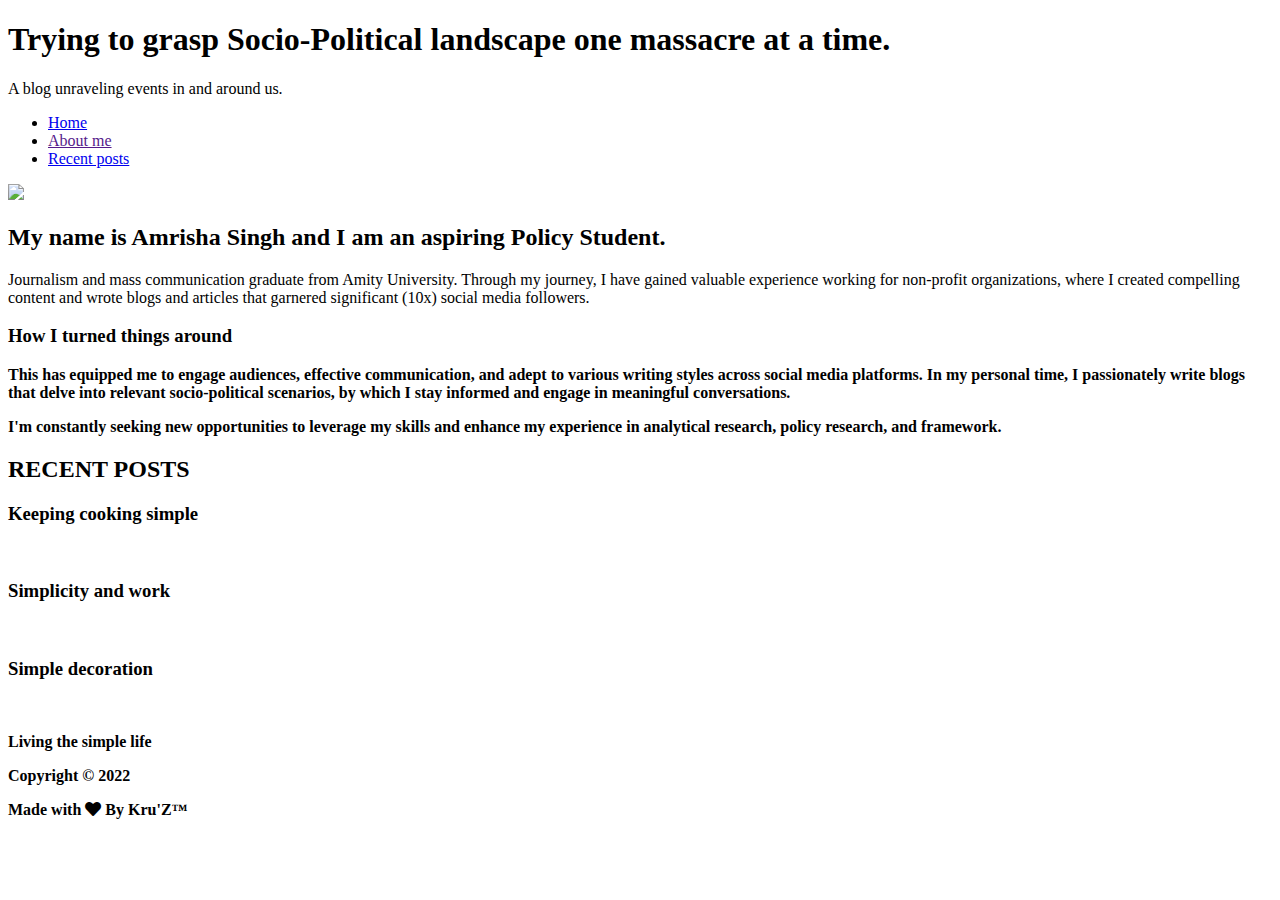
==== about.html @ 8bc27691 "Update about.html" ====
<!DOCTYPE html>
<html>
   <head>
      <meta charset="UTF-8">
      <meta name="viewport" content="width=device-width, user-scalable=no, initial-scale=1.0, maximum-scale=1.0, minimum-scale=1.0">
      <meta http-equiv="X-UA-Compatible" content="ie=edge">
      <link rel="stylesheet" href="style.css">
      <title>Responsive Blog Website | About Me</title>
      <link rel="stylesheet" href="https://cdnjs.cloudflare.com/ajax/libs/font-awesome/5.11.2/css/all.min.css">
   </head>
   <body>
      
      <header>
         <div class="container container-nav">
            <div class="site-title">
               <h1>Trying to grasp Socio-Political landscape one massacre at a time.</h1>
               <p class="subtitle">A blog unraveling events in and around us.</p>
            </div>
            <nav>
               <ul>
                  <li><a href="index.html">Home</a></li>
                  <li><a href="" class="current-page">About me</a></li>
                  <li><a href="recent.html">Recent posts</a></li>
               </ul>
            </nav>
         </div>
      </header>
      
      <div class="container container-flex">
         
         <main role="main">
            <img src="img/about-me.jpg" class="image-full">
            
            <h2>My name is Amrisha Singh and I am an aspiring Policy Student.</h2>
            
            <p>Journalism and mass communication graduate from Amity University. Through my journey, I have gained
             valuable experience working for non-profit organizations, where I created compelling content and wrote
             blogs and articles that garnered significant (10x) social media followers. </p>
            
            <h3>How I turned things around</h3>
            <p><strong>This has equipped me to engage
            audiences, effective communication, and adept to various writing styles across social media platforms.
            In my personal time, I passionately write blogs that delve into relevant socio-political scenarios, by which I
            stay informed and engage in meaningful conversations.</p>
            
      
            <p>I'm constantly seeking new opportunities to leverage my skills and enhance my experience in analytical research, policy research, and framework. </p>
           
         
         </main>
         
         <aside class="sidebar">
            
            <div class="sidebar-widget">
               <h2 class="widget-title">RECENT POSTS</h2>
               
               <div class="widget-recent-post">
                  <h3 class="widget-recent-post-title">Keeping cooking simple</h3>
                  <img src="img/food.jpg" alt="" class="widget-image">
               </div>
               
               <div class="widget-recent-post">
                  <h3 class="widget-recent-post-title">Simplicity and work</h3>
                  <img src="img/work.jpg" alt="" class="widget-image">
               </div>
               
               <div class="widget-recent-post">
                  <h3 class="widget-recent-post-title">Simple decoration</h3>
                  <img src="img/deco.jpg" alt="" class="widget-image">
               </div>
               
            </div>
            
         </aside>
      </div>
      
      <footer>
         <p><strong>Living the simple life</strong></p>
         <p>Copyright &copy; 2022</p>
         <p>Made with <i class="fas fa-heart"></i> By Kru'Z&trade;</p>
      </footer>
   </body>
</html>
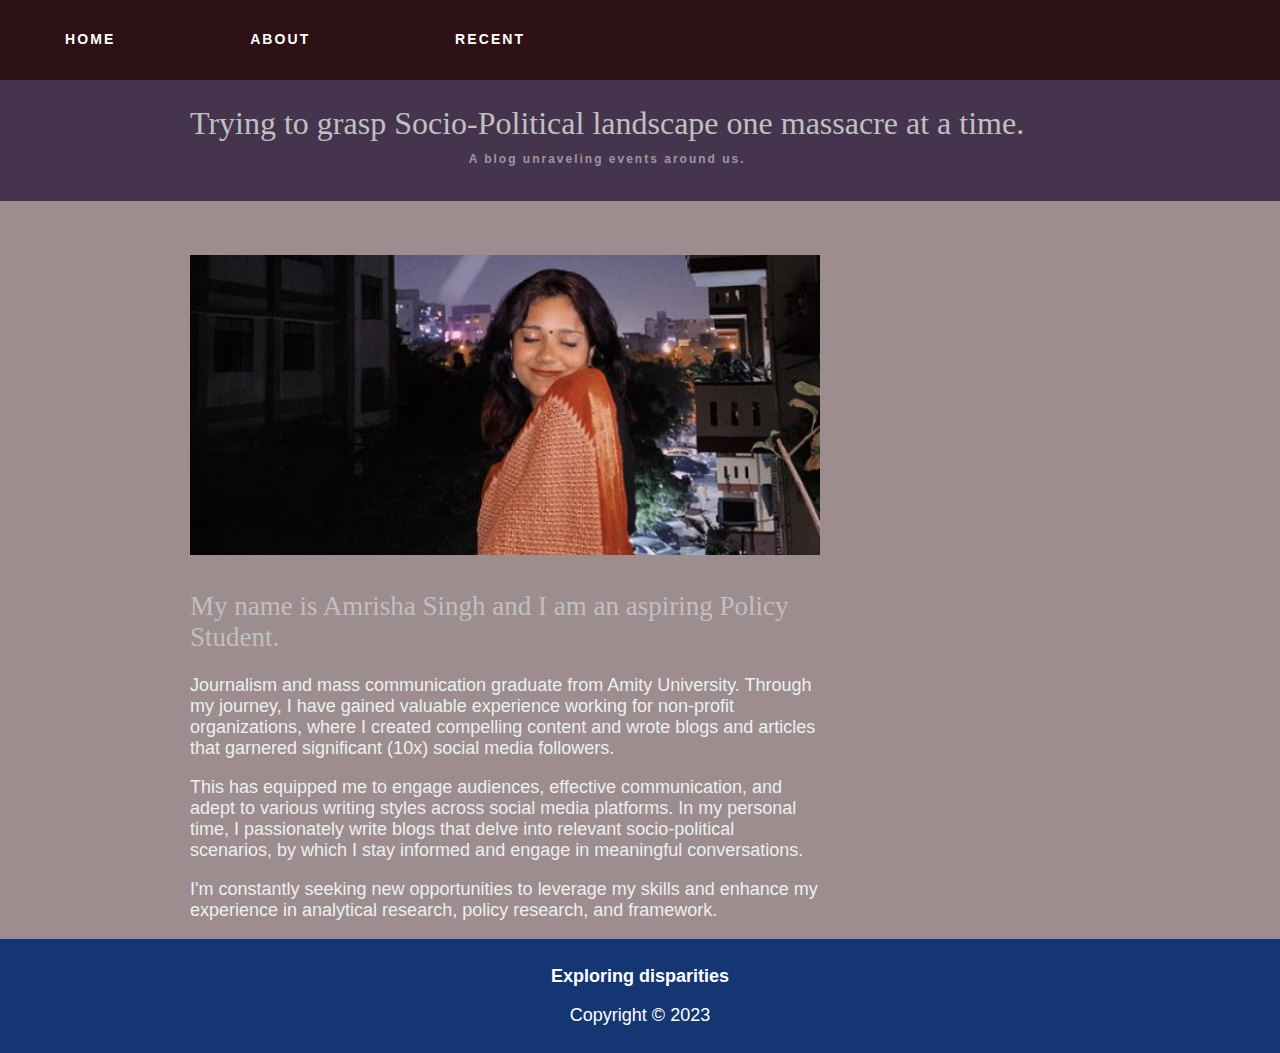
==== commit 286aced4: "Made changes" ====
--- a/about.html
+++ b/about.html
@@ -10,74 +10,76 @@
    </head>
    <body>
       
-      <header>
-         <div class="container container-nav">
-            <div class="site-title">
-               <h1>Trying to grasp Socio-Political landscape one massacre at a time.</h1>
-               <p class="subtitle">A blog unraveling events in and around us.</p>
-            </div>
-            <nav>
-               <ul>
-                  <li><a href="index.html">Home</a></li>
-                  <li><a href="" class="current-page">About me</a></li>
-                  <li><a href="recent.html">Recent posts</a></li>
-               </ul>
-            </nav>
+        <div class="header">
+      <ul>
+         <li><a href="index.html" class="active">Home</a></li>
+         <li><a href="about.html">About</a></li>
+         <li><a href="recent.html">Recent</a></li>
+         <li class="slider"></li>
+      </ul>
+   </div>
+   <header>
+      <div class="container container-nav">
+         <div class="site-title">
+            <h1>Trying to grasp Socio-Political landscape one massacre at a time.</h1>
+            <p class="subtitle">A blog unraveling events around us.</p>
          </div>
-      </header>
+      </div>
+
+   </header>
       
       <div class="container container-flex">
          
          <main role="main">
-            <img src="img/about-me.jpg" class="image-full">
+            <img src="/img/Screen Shot 2023-10-25 at 6.41.17 PM.png" class="image-full">
             
             <h2>My name is Amrisha Singh and I am an aspiring Policy Student.</h2>
             
             <p>Journalism and mass communication graduate from Amity University. Through my journey, I have gained
              valuable experience working for non-profit organizations, where I created compelling content and wrote
              blogs and articles that garnered significant (10x) social media followers. </p>
-            
-            <h3>How I turned things around</h3>
-            <p><strong>This has equipped me to engage
+
+            <p>This has equipped me to engage
             audiences, effective communication, and adept to various writing styles across social media platforms.
             In my personal time, I passionately write blogs that delve into relevant socio-political scenarios, by which I
             stay informed and engage in meaningful conversations.</p>
             
       
-            <p>I'm constantly seeking new opportunities to leverage my skills and enhance my experience in analytical research, policy research, and framework. </p>
+            <p>I'm constantly seeking new opportunities to leverage my skills and enhance my experience
+               in analytical research, policy research, and framework. </p>
            
          
          </main>
          
-         <aside class="sidebar">
-            
-            <div class="sidebar-widget">
-               <h2 class="widget-title">RECENT POSTS</h2>
-               
-               <div class="widget-recent-post">
-                  <h3 class="widget-recent-post-title">Keeping cooking simple</h3>
-                  <img src="img/food.jpg" alt="" class="widget-image">
-               </div>
-               
-               <div class="widget-recent-post">
-                  <h3 class="widget-recent-post-title">Simplicity and work</h3>
-                  <img src="img/work.jpg" alt="" class="widget-image">
-               </div>
-               
-               <div class="widget-recent-post">
-                  <h3 class="widget-recent-post-title">Simple decoration</h3>
-                  <img src="img/deco.jpg" alt="" class="widget-image">
-               </div>
-               
-            </div>
-            
-         </aside>
+<!--         <aside class="sidebar">-->
+<!--            -->
+<!--            <div class="sidebar-widget">-->
+<!--               <h2 class="widget-title">RECENT POSTS</h2>-->
+<!--               -->
+<!--               <div class="widget-recent-post">-->
+<!--                  <h3 class="widget-recent-post-title">Keeping cooking simple</h3>-->
+<!--                  <img src="img/food.jpg" alt="" class="widget-image">-->
+<!--               </div>-->
+<!--               -->
+<!--               <div class="widget-recent-post">-->
+<!--                  <h3 class="widget-recent-post-title">Simplicity and work</h3>-->
+<!--                  <img src="img/work.jpg" alt="" class="widget-image">-->
+<!--               </div>-->
+<!--               -->
+<!--               <div class="widget-recent-post">-->
+<!--                  <h3 class="widget-recent-post-title">Simple decoration</h3>-->
+<!--                  <img src="img/deco.jpg" alt="" class="widget-image">-->
+<!--               </div>-->
+<!--               -->
+<!--            </div>-->
+<!--            -->
+<!--         </aside>-->
       </div>
       
       <footer>
-         <p><strong>Living the simple life</strong></p>
-         <p>Copyright &copy; 2022</p>
-         <p>Made with <i class="fas fa-heart"></i> By Kru'Z&trade;</p>
+         <p><strong>Exploring disparities</strong></p>
+         <p>Copyright &copy; 2023</p>
+         <p> </p>
       </footer>
    </body>
 </html>
--- a/style.css
+++ b/style.css
@@ -0,0 +1,362 @@
+body {
+   margin: 0;
+   font-family: sans-serif;
+   font-size: 1.125rem;
+   font-weight: 300;
+}
+
+img {
+   max-width: 100%;
+   display: block;
+}
+
+.image-full {
+   max-height: 300px;
+   width: 100%;
+   object-fit: cover;
+   margin-bottom: 2em;
+}
+
+h1,
+h2,
+h3 {
+   font-family: serif;
+   font-weight: 400;
+   color: #143774;
+   margin-top: 0;
+}
+
+h1 {
+   font-size: 2rem;
+   margin: 0;
+}
+
+h2 {
+  color:#c0c0c0;
+  font-weight:100;
+}
+
+h3 {
+   color: #1792d2;
+}
+
+.subtitle {
+   font-weight: 700;
+   color: #1792d2;
+   font-size: .75rem;
+   margin: 0;
+}
+
+.article-title {
+   font-size: 1.5rem;
+}
+
+.article-read-more,
+.article-info {
+   font-size: .875rem;
+}
+
+.article-read-more {
+   color: #5c2018;
+   text-decoration: none;
+   font-weight: 700;
+}
+
+.article-read-more:hover,
+.article-read-more:focus {
+   color: #143774;
+   text-decoration: underline;
+}
+
+.article-info {
+   margin: 2em 0;
+}
+
+.container {
+   width: 90%;
+   max-width: 900px;
+   margin: 0 auto;
+}
+
+.container-nav,
+.container-flex {
+   display: flex;
+   flex-direction: column;
+   justify-content: space-between;
+}
+
+header {
+   background: #f8f8f8;
+   text-align: center;
+   padding: 2em 0;
+   margin-bottom: 3em;
+}
+
+footer {
+   background: #143774;
+   color: white;
+   text-align: center;
+   padding: .5em 0;
+}
+
+.fa-heart {
+   color: red;
+}
+
+footer a {
+   text-decoration: none;
+   color: red;
+}
+
+strong {
+   font-weight: 700;
+}
+
+.header {
+  margin: 0;
+  font: bold 14px/1.4 'Open Sans', arial, sans-serif;
+  background: #2e1114;
+}
+
+ul {
+  margin: auto 0;
+  padding: 0;
+  list-style: none;
+  display: table;
+  width: 600px;
+  text-align: center;
+}
+li {
+  display: table-cell;
+  position: relative;
+  padding: 15px 0;
+}
+a {
+  color: #fff;
+  text-transform: uppercase;
+  text-decoration: none;
+  letter-spacing: 0.15em;
+
+  display: inline-block;
+  padding: 15px 20px;
+  position: relative;
+}
+a:after {
+  background: none repeat scroll 0 0 transparent;
+  bottom: 0;
+  content: "";
+  display: block;
+  height: 2px;
+  left: 50%;
+  position: absolute;
+  background: #fff;
+  transition: width 0.3s ease 0s, left 0.3s ease 0s;
+  width: 0;
+}
+a:hover:after {
+  width: 100%;
+  left: 0;
+}
+@media screen and (max-height: 300px) {
+	ul {
+		margin-top: 40px;
+	}
+}
+
+header{
+  background:#46344e;
+  padding:25px;
+  text-align:center;
+  font-family: 'Oswald', sans-serif;
+}
+
+h1{
+  color:#c0c0c0;
+  font-weight:100;
+}
+
+.subtitle{
+  color:#999;
+  padding:10px 20px;
+  font-size:12px;
+  text-decoration:none;
+  letter-spacing:2px;
+}
+
+
+body{
+  background: #9d8d8f;
+  color: #ecf0f1;
+}
+.current-page:hover {
+   color: #707070;
+}
+
+.article-featured {
+   border-bottom: #707070 1px solid;
+   margin: 1.25rem;
+   padding-bottom: 2em;
+   margin-bottom: 2em;
+}
+.article-body {
+  color: #5a5560;
+  font-weight: bold;
+}
+.article-recent {
+   display: flex;
+   flex-direction: column;
+   margin-bottom: 2em;
+}
+
+.article-recent-main {
+   order: 2;
+}
+
+.article-recent-secondary {
+   order: 1;
+}
+
+.sidebar-widget {
+   border: 10px solid #efefef;
+   margin-bottom: 2em;
+   padding: 1em;
+}
+
+.widget-title {
+   font-size: 1rem;
+   font-family: sans-serif;
+   font-weight: 700;
+}
+
+.widget-recent-post-title {
+   font-size: 1rem;
+}
+
+.widget-recent-post {
+   display: flex;
+   flex-direction: column;
+   border-bottom: 1px solid #707070;
+   margin-bottom: 1em;
+}
+
+.widget-recent-post:last-child {
+   border: 0;
+   margin: 0;
+}
+
+.widget-image {
+   order: -1;
+   margin-bottom: .5em;
+}
+
+.cardOG {
+   w-full;
+   box-shadow: 0 4px 8px 0 rgba(0,0,0,0.3);
+   background-color: #9b786f;
+   width: 100%;
+
+}
+
+.container-flask {
+   align-items: justify
+   margin: 2px;
+   padding: 20px;
+   border-radius: 10px;
+   box-sizing: border-box;
+}
+.card {
+   box-shadow: 0 4px 8px 0 rgba(0,0,0,0.3);
+   background-color: #345;
+   width: 100%;
+   border-radius: 8px;
+   padding: 20px;
+   width: 100%;
+   max-width: 800px;
+   box-sizing: border-box;
+}
+
+
+@media (min-width: 675px) {
+   .container-nav,
+   .container-flex {
+      flex-direction: row;
+   }
+
+   .container-nav{
+      align-items: center;
+   }
+
+   main {
+      width: 70%;
+   }
+
+   aside {
+      width: 25%;
+      min-width: 200px;
+      margin-left: 1em;
+   }
+
+   nav ul {
+      flex-direction: row;
+   }
+
+   nav li {
+      margin-left: 2em;
+   }
+
+
+   .article-recent {
+      flex-direction: row;
+      justify-content: space-between;
+   }
+
+   .article-recent-main {
+      width: 68%;
+   }
+
+   .article-recent-secondary {
+      width: 30%;
+   }
+
+
+
+   .article-title {
+      color: #ecf0f1;
+	  text-shadow: 2px 2px 4px #000000;
+	  font-family: "Varela Round", sans-serif;
+      order: 99;
+   }
+
+   .article-image-1 {
+      width: 70%;
+      min-height: 200px;
+      object-fit: cover;
+   }
+
+   .article-image {
+      width: 100%;
+      min-height: 200px;
+      object-fit: cover;
+   }
+
+
+   .article-featured {
+      display: flex;
+      flex-direction: column;
+   }
+
+   .article-image {
+      order: -2;
+   }
+
+   .article-info {
+      order: -1;
+   }
+
+   .article-title {
+      order: 0;
+   }
+
+}
+
+
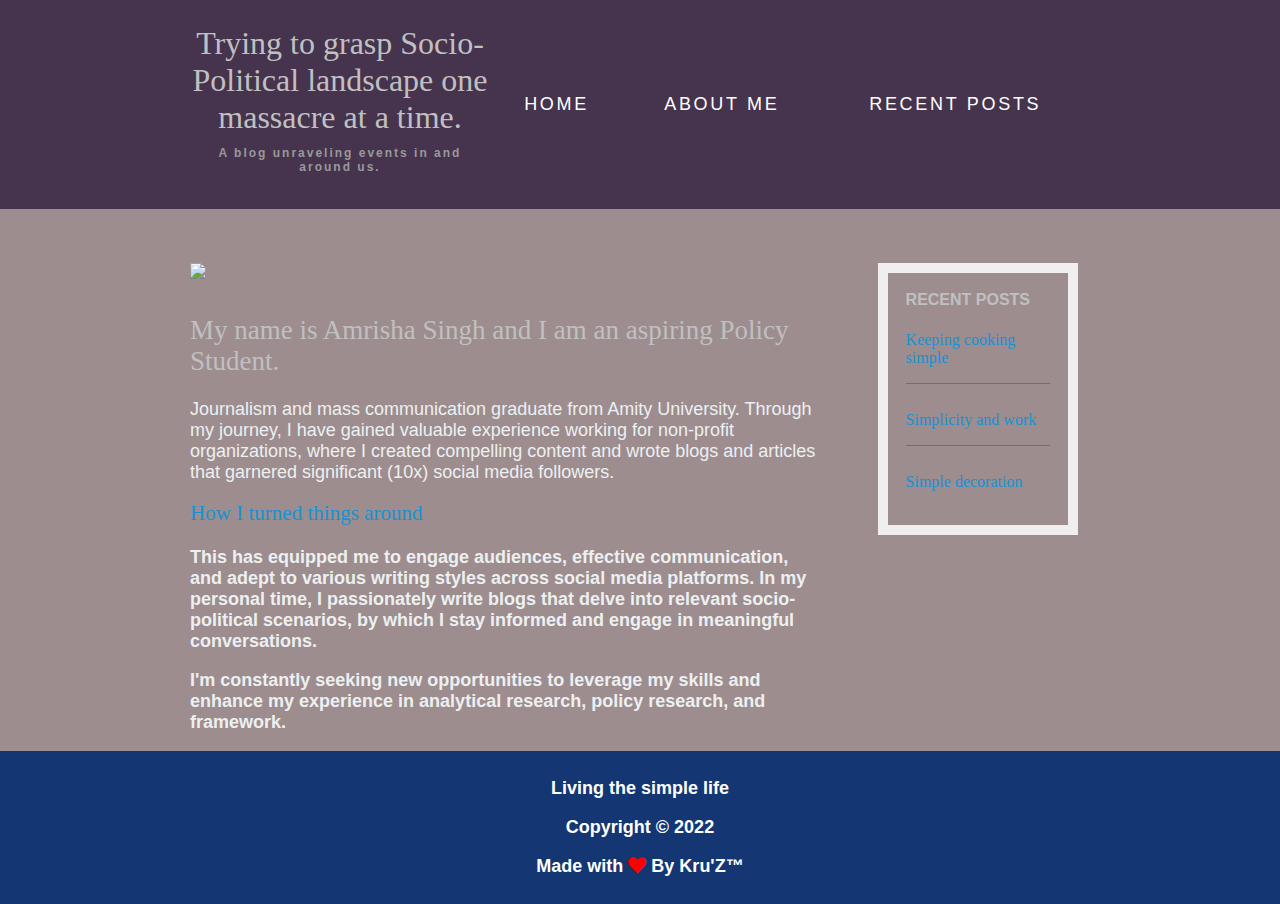
==== commit 05c81d24: "Merge remote-tracking branch 'origin/master'" ====
--- a/about.html
+++ b/about.html
@@ -10,76 +10,74 @@
    </head>
    <body>
       
-        <div class="header">
-      <ul>
-         <li><a href="index.html" class="active">Home</a></li>
-         <li><a href="about.html">About</a></li>
-         <li><a href="recent.html">Recent</a></li>
-         <li class="slider"></li>
-      </ul>
-   </div>
-   <header>
-      <div class="container container-nav">
-         <div class="site-title">
-            <h1>Trying to grasp Socio-Political landscape one massacre at a time.</h1>
-            <p class="subtitle">A blog unraveling events around us.</p>
+      <header>
+         <div class="container container-nav">
+            <div class="site-title">
+               <h1>Trying to grasp Socio-Political landscape one massacre at a time.</h1>
+               <p class="subtitle">A blog unraveling events in and around us.</p>
+            </div>
+            <nav>
+               <ul>
+                  <li><a href="index.html">Home</a></li>
+                  <li><a href="" class="current-page">About me</a></li>
+                  <li><a href="recent.html">Recent posts</a></li>
+               </ul>
+            </nav>
          </div>
-      </div>
-
-   </header>
+      </header>
       
       <div class="container container-flex">
          
          <main role="main">
-            <img src="/img/Screen Shot 2023-10-25 at 6.41.17 PM.png" class="image-full">
+            <img src="img/about-me.jpg" class="image-full">
             
             <h2>My name is Amrisha Singh and I am an aspiring Policy Student.</h2>
             
             <p>Journalism and mass communication graduate from Amity University. Through my journey, I have gained
              valuable experience working for non-profit organizations, where I created compelling content and wrote
              blogs and articles that garnered significant (10x) social media followers. </p>
-
-            <p>This has equipped me to engage
+            
+            <h3>How I turned things around</h3>
+            <p><strong>This has equipped me to engage
             audiences, effective communication, and adept to various writing styles across social media platforms.
             In my personal time, I passionately write blogs that delve into relevant socio-political scenarios, by which I
             stay informed and engage in meaningful conversations.</p>
             
       
-            <p>I'm constantly seeking new opportunities to leverage my skills and enhance my experience
-               in analytical research, policy research, and framework. </p>
+            <p>I'm constantly seeking new opportunities to leverage my skills and enhance my experience in analytical research, policy research, and framework. </p>
            
          
          </main>
          
-<!--         <aside class="sidebar">-->
-<!--            -->
-<!--            <div class="sidebar-widget">-->
-<!--               <h2 class="widget-title">RECENT POSTS</h2>-->
-<!--               -->
-<!--               <div class="widget-recent-post">-->
-<!--                  <h3 class="widget-recent-post-title">Keeping cooking simple</h3>-->
-<!--                  <img src="img/food.jpg" alt="" class="widget-image">-->
-<!--               </div>-->
-<!--               -->
-<!--               <div class="widget-recent-post">-->
-<!--                  <h3 class="widget-recent-post-title">Simplicity and work</h3>-->
-<!--                  <img src="img/work.jpg" alt="" class="widget-image">-->
-<!--               </div>-->
-<!--               -->
-<!--               <div class="widget-recent-post">-->
-<!--                  <h3 class="widget-recent-post-title">Simple decoration</h3>-->
-<!--                  <img src="img/deco.jpg" alt="" class="widget-image">-->
-<!--               </div>-->
-<!--               -->
-<!--            </div>-->
-<!--            -->
-<!--         </aside>-->
+         <aside class="sidebar">
+            
+            <div class="sidebar-widget">
+               <h2 class="widget-title">RECENT POSTS</h2>
+               
+               <div class="widget-recent-post">
+                  <h3 class="widget-recent-post-title">Keeping cooking simple</h3>
+                  <img src="img/food.jpg" alt="" class="widget-image">
+               </div>
+               
+               <div class="widget-recent-post">
+                  <h3 class="widget-recent-post-title">Simplicity and work</h3>
+                  <img src="img/work.jpg" alt="" class="widget-image">
+               </div>
+               
+               <div class="widget-recent-post">
+                  <h3 class="widget-recent-post-title">Simple decoration</h3>
+                  <img src="img/deco.jpg" alt="" class="widget-image">
+               </div>
+               
+            </div>
+            
+         </aside>
       </div>
       
       <footer>
-         <p><strong>Exploring disparities</strong></p>
-         <p>Copyright &copy; 2023</p>
-         <p> </p>
+         <p><strong>Living the simple life</strong></p>
+         <p>Copyright &copy; 2022</p>
+         <p>Made with <i class="fas fa-heart"></i> By Kru'Z&trade;</p>
       </footer>
    </body>
 </html>
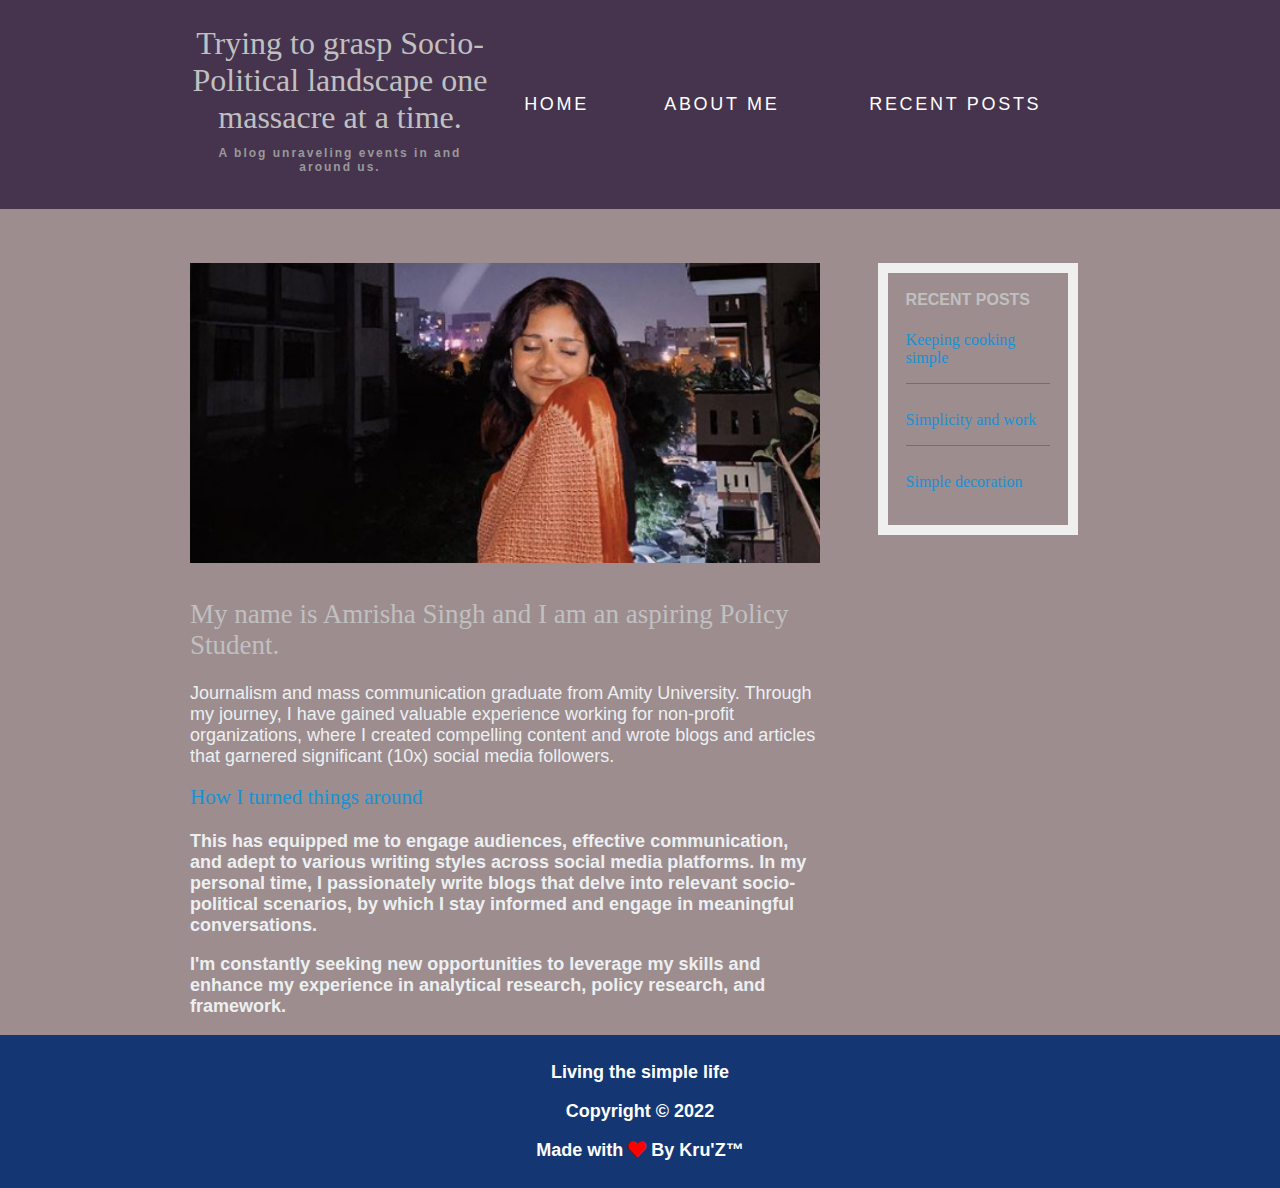
==== commit fd134339: "Update about.html" ====
--- a/about.html
+++ b/about.html
@@ -29,7 +29,7 @@
       <div class="container container-flex">
          
          <main role="main">
-            <img src="img/about-me.jpg" class="image-full">
+            <img src="img/Screen Shot 2023-10-25 at 6.41.17 PM.png" class="image-full">
             
             <h2>My name is Amrisha Singh and I am an aspiring Policy Student.</h2>
             
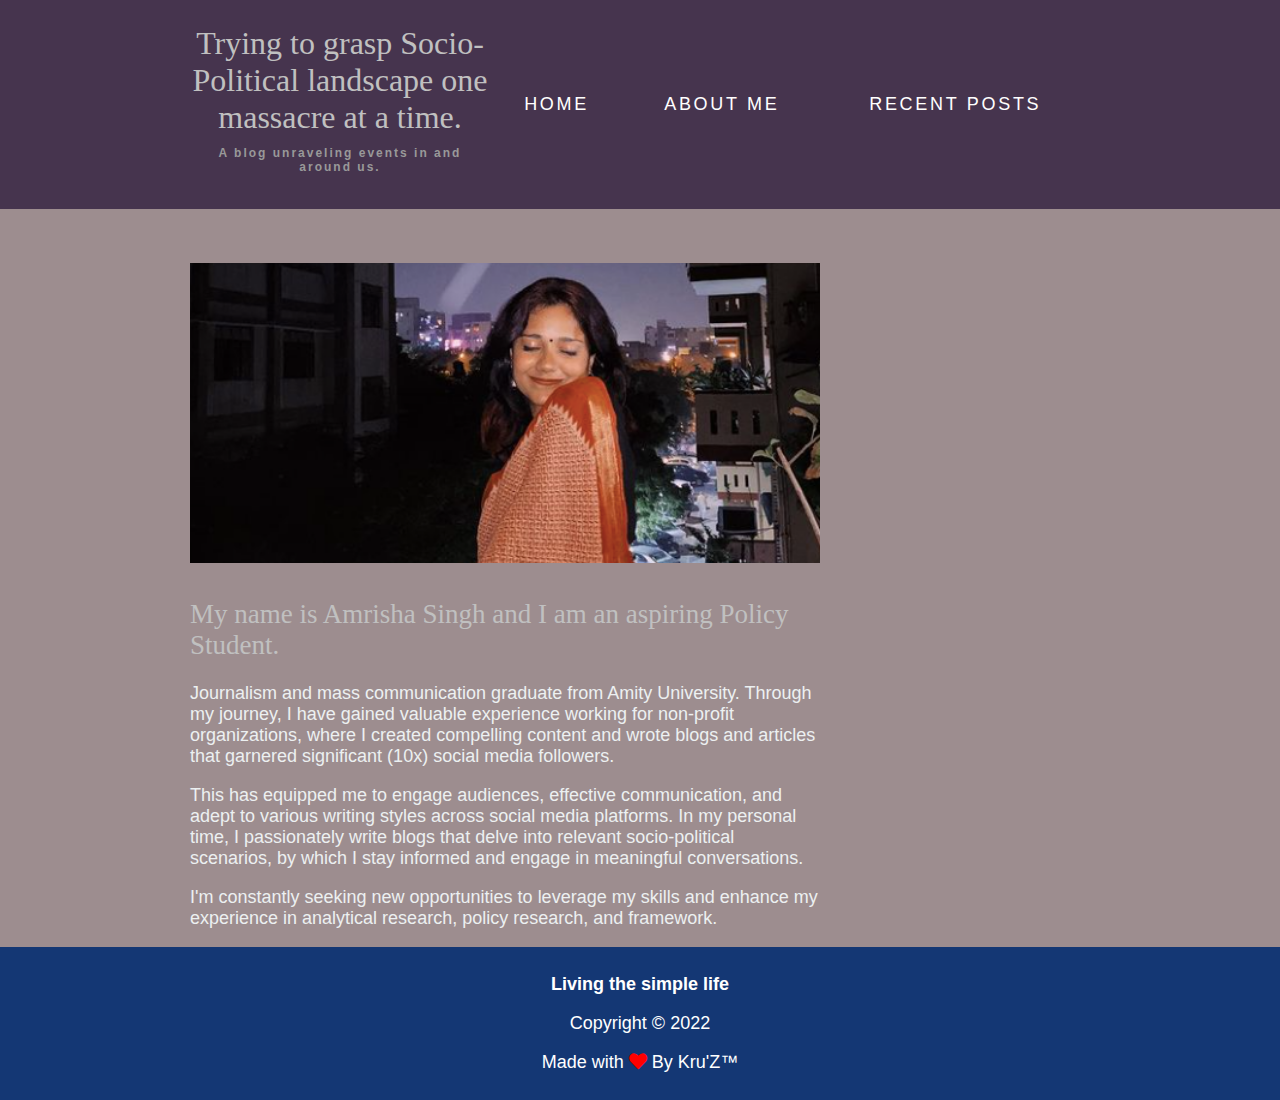
==== commit 6254e6c1: "Update about.html" ====
--- a/about.html
+++ b/about.html
@@ -37,8 +37,8 @@
              valuable experience working for non-profit organizations, where I created compelling content and wrote
              blogs and articles that garnered significant (10x) social media followers. </p>
             
-            <h3>How I turned things around</h3>
-            <p><strong>This has equipped me to engage
+          
+            <p>This has equipped me to engage
             audiences, effective communication, and adept to various writing styles across social media platforms.
             In my personal time, I passionately write blogs that delve into relevant socio-political scenarios, by which I
             stay informed and engage in meaningful conversations.</p>
@@ -49,7 +49,7 @@
          
          </main>
          
-         <aside class="sidebar">
+<!--          <aside class="sidebar">
             
             <div class="sidebar-widget">
                <h2 class="widget-title">RECENT POSTS</h2>
@@ -71,7 +71,7 @@
                
             </div>
             
-         </aside>
+         </aside> -->
       </div>
       
       <footer>
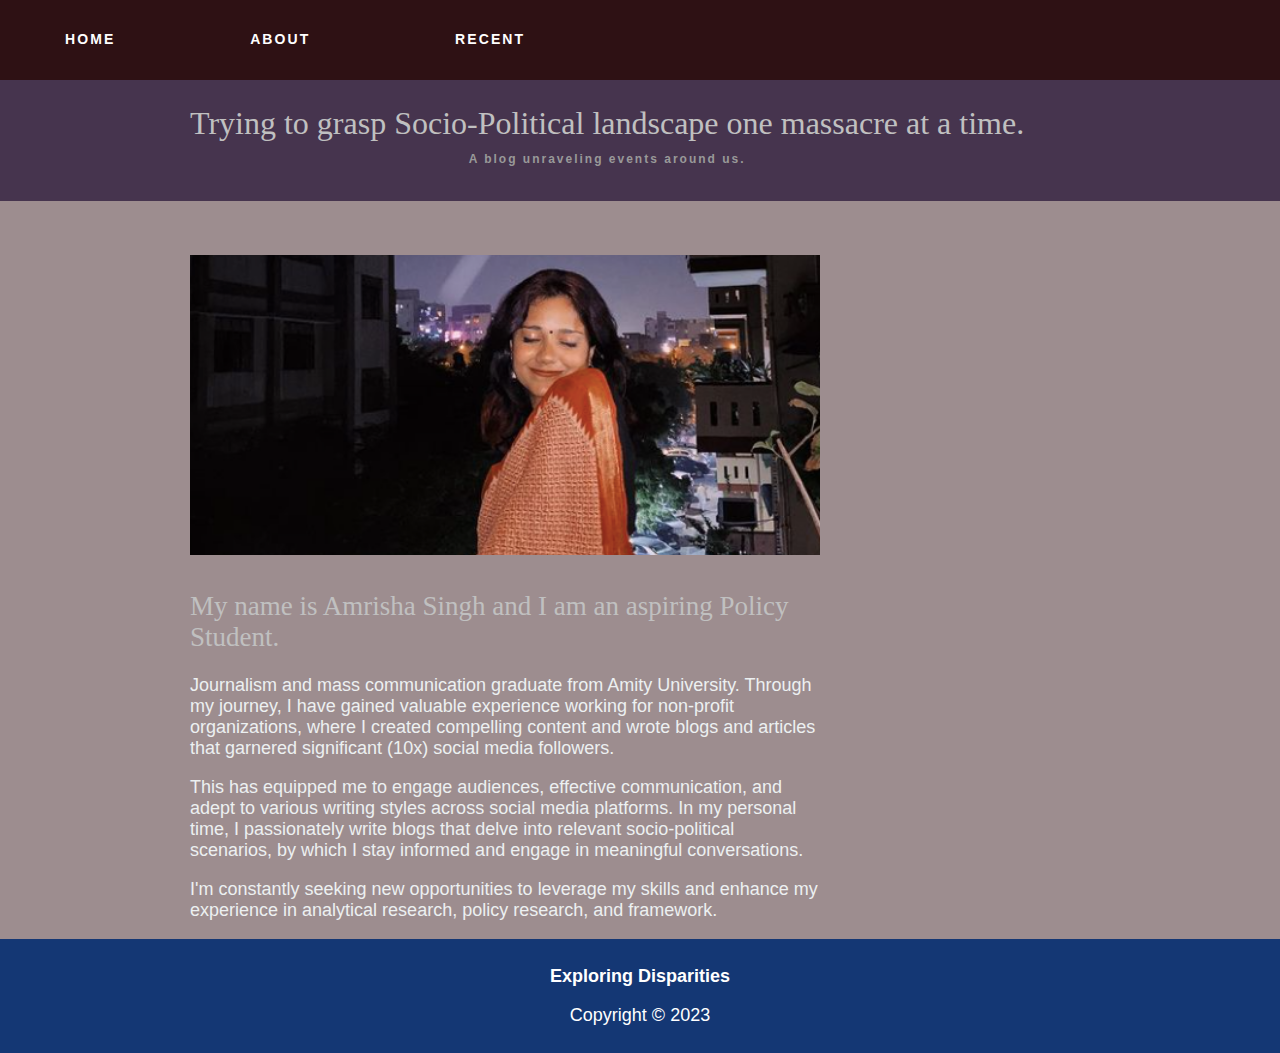
==== commit d44a1a0e: "Update about.html" ====
--- a/about.html
+++ b/about.html
@@ -10,21 +10,24 @@
    </head>
    <body>
       
-      <header>
-         <div class="container container-nav">
-            <div class="site-title">
-               <h1>Trying to grasp Socio-Political landscape one massacre at a time.</h1>
-               <p class="subtitle">A blog unraveling events in and around us.</p>
-            </div>
-            <nav>
-               <ul>
-                  <li><a href="index.html">Home</a></li>
-                  <li><a href="" class="current-page">About me</a></li>
-                  <li><a href="recent.html">Recent posts</a></li>
-               </ul>
-            </nav>
+      <div class="header">
+      <ul>
+         <li><a href="#" class="active">Home</a></li>
+         <li><a href="about.html">About</a></li>
+         <li><a href="recent.html">Recent</a></li>
+         <li class="slider"></li>
+      </ul>
+   </div>
+   <header>
+      <div class="container container-nav">
+         <div class="site-title">
+            <h1>Trying to grasp Socio-Political landscape one massacre at a time.</h1>
+            <p class="subtitle">A blog unraveling events around us.</p>
          </div>
-      </header>
+      </div>
+
+   </header>
+
       
       <div class="container container-flex">
          
@@ -75,9 +78,8 @@
       </div>
       
       <footer>
-         <p><strong>Living the simple life</strong></p>
-         <p>Copyright &copy; 2022</p>
-         <p>Made with <i class="fas fa-heart"></i> By Kru'Z&trade;</p>
+         <p><strong>Exploring Disparities</strong></p>
+         <p>Copyright &copy; 2023</p>
       </footer>
    </body>
 </html>
